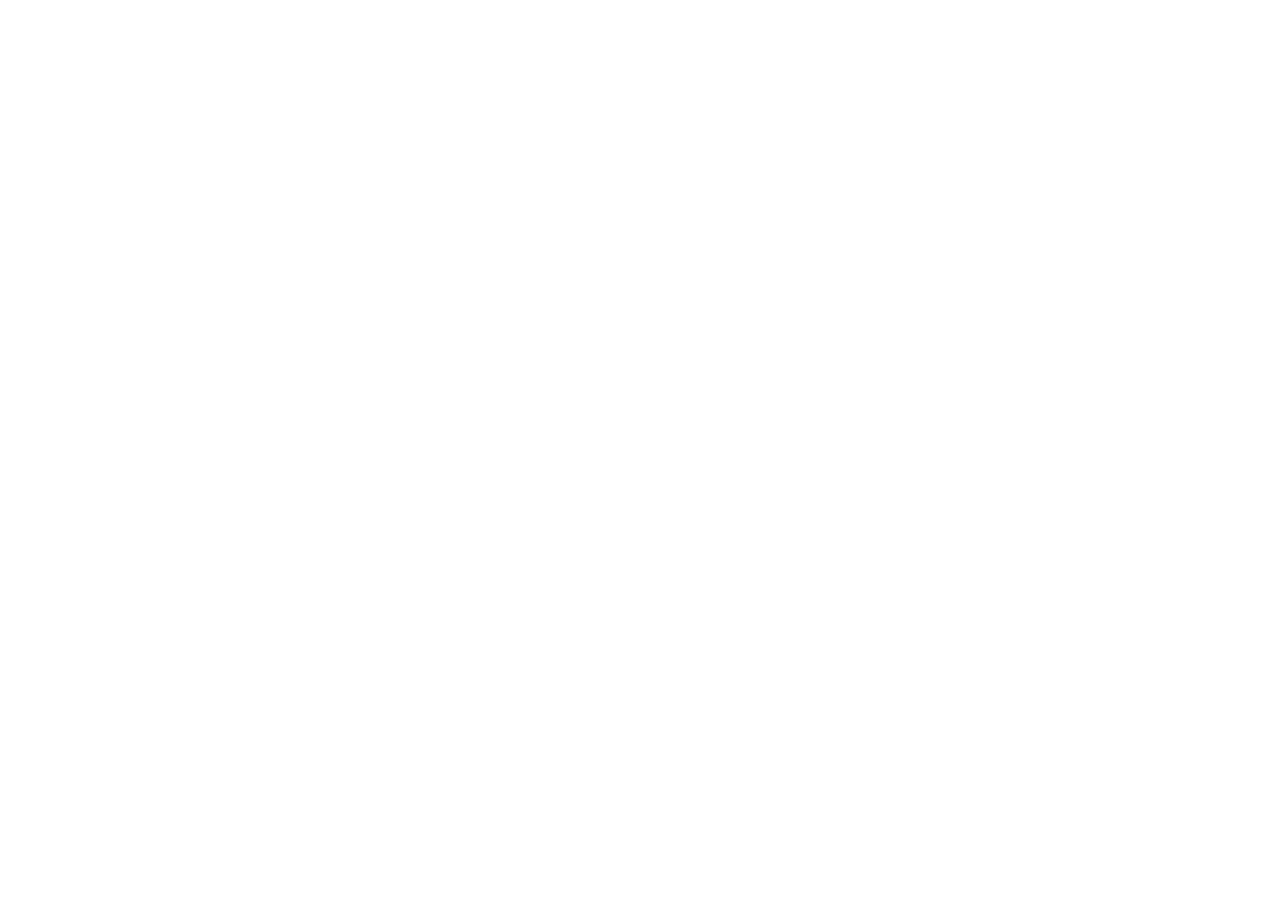
==== index.html @ 8c186a13 "initial site files" ====
<!DOCTYPE html>
<html lang="en">
<head>
    <meta charset="UTF-8">
    <meta name="viewport" content="width=device-width, initial-scale=1.0">
    <meta http-equiv="X-UA-Compatible" content="ie=edge">
    <title>Document</title>

</head>
<body>
    
</body>
</html>
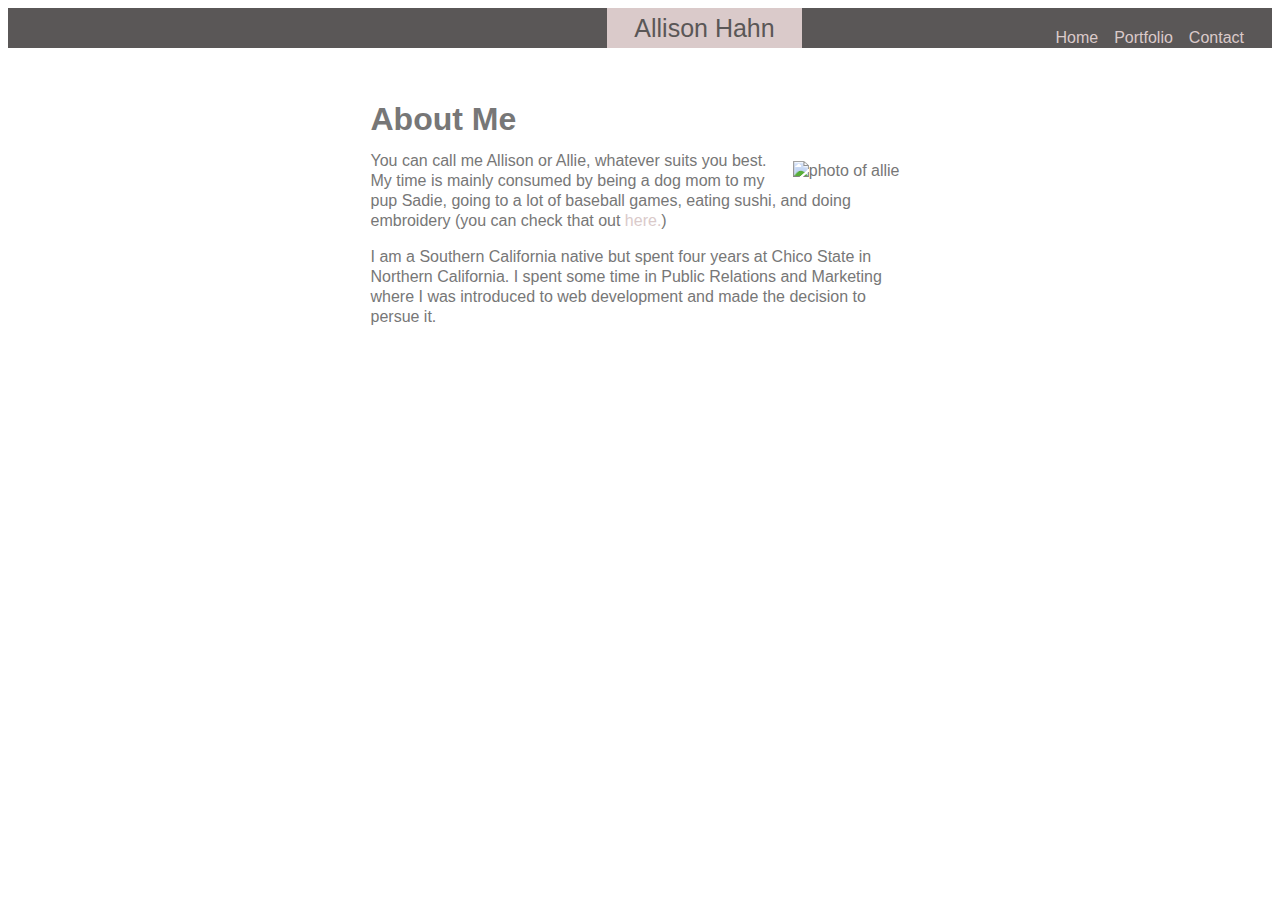
==== commit c4294447: "added styling for site and added content to index" ====
--- a/index.html
+++ b/index.html
@@ -5,9 +5,32 @@
     <meta name="viewport" content="width=device-width, initial-scale=1.0">
     <meta http-equiv="X-UA-Compatible" content="ie=edge">
     <title>Document</title>
-
+    <link rel="stylesheet" href="assets/css/style.css">
 </head>
 <body>
-    
+<body background="file:///Users/allisonhahn/Desktop/basic-portfolio/assets/images/vertical-waves.png">
+    <header>
+        <div id=name>
+           Allison Hahn
+        </div>
+        <ul>
+            <li><a href="contact.html" class=headerlinks>Contact</a></li>
+            <li><a href="portfolio.html" class=headerlinks>Portfolio</a></li>
+            <li><a href="index.html" class=headerlinks>Home</a></li>
+        </ul>
+    </header>
+    <br>
+    <div class="wrapper">
+        <h1> About Me</h1>
+
+        <img src="file:///Users/allisonhahn/Desktop/basic-portfolio/assets/images/allie.jpg" alt="photo of allie">
+        <p> You can call me Allison or Allie, whatever suits you best. My time is mainly consumed
+                by being a dog mom to my pup Sadie, going to a lot of baseball games, eating sushi, and doing embroidery (you can check that out <a href=https://www.instagram.com/threadache/>here.</a>)
+        </p>
+        <p> 
+            I am a Southern California native but spent four years at Chico State in Northern California. I spent some time in Public Relations and Marketing where I was introduced to web development and made the decision to persue it. 
+        </p>
+
+    </div>
 </body>
 </html>--- a/assets/css/style.css
+++ b/assets/css/style.css
@@ -0,0 +1,66 @@
+/* copy this onto every page of site */
+
+body {
+    color:#777777;
+    font-family: Arial, Helvetica, sans-serif;
+    line-height: 20px;
+}
+
+.wrapper {
+    width: 539px;
+    padding: 20px;
+    margin: 0 auto;
+    background-color: white;
+  }
+
+header {
+    padding: 20px;
+    margin-bottom: 0px;
+    color: whitesmoke;
+    background: rgb(90, 87, 87);
+    position: relative;
+  }
+
+#name {
+    position: absolute;
+    right: 470px;
+    bottom: 0;
+    width: 175px;
+    padding: 10px;
+    text-align: center;
+    background: rgb(218, 202, 202);
+    color:rgb(90, 87, 87);
+    font-family: Arial, Helvetica, sans-serif;
+    font-size: 25px;
+}
+
+ul {
+    list-style-type: none;
+    margin: 0;
+    padding: 0;
+}
+
+li {
+    display: inline;
+    float: right;
+}
+
+.headerlinks {
+    margin: 0px 8px;
+    color:rgb(218, 202, 202)
+}
+
+a:hover {
+    color: lightcoral;
+}
+
+a {
+    text-decoration: none;
+    color:rgb(218, 202, 202)
+}
+/* stop copying this onto every page of site */
+
+img {
+    float: right;
+    padding: 10px;
+}
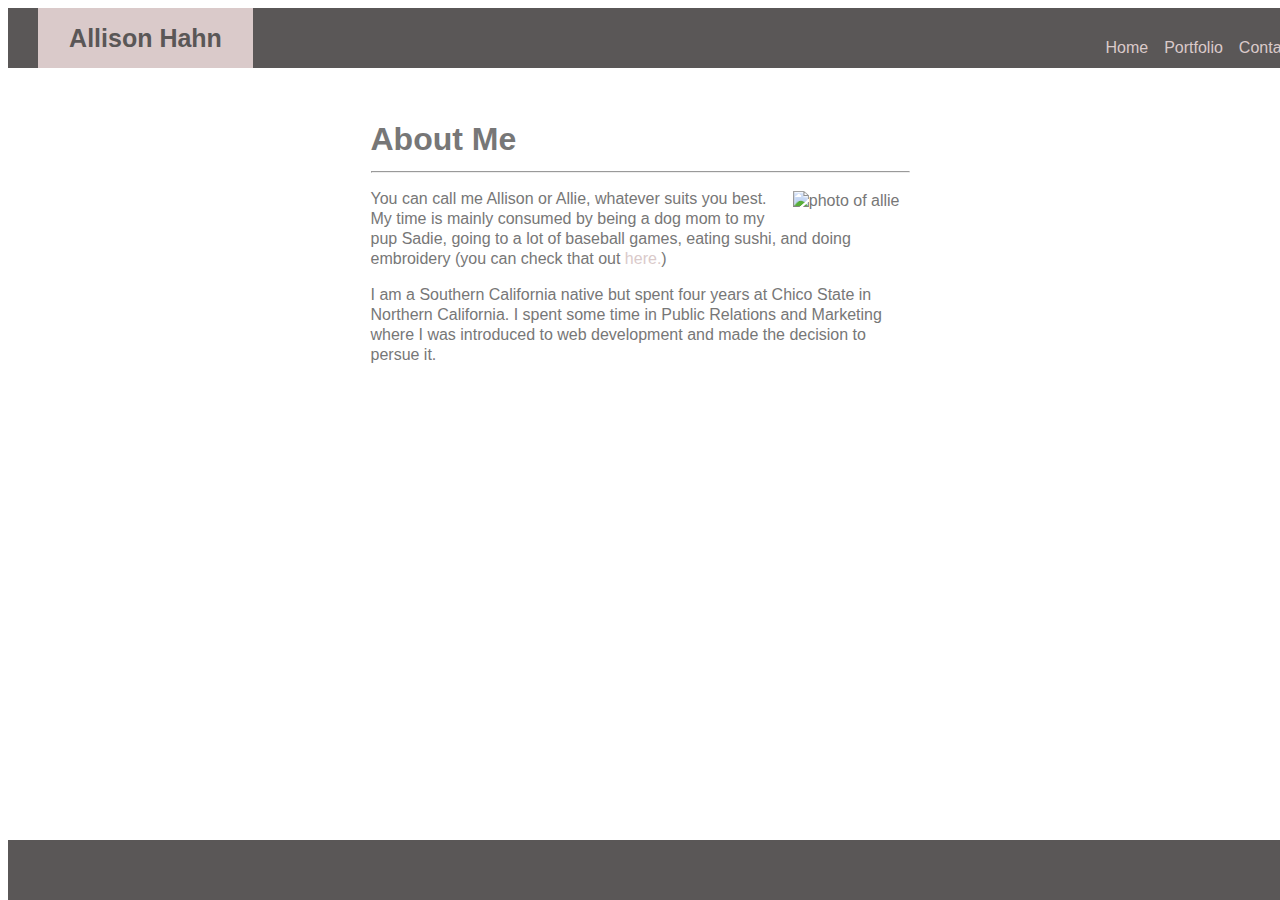
==== commit 12bf30af: "added content to contant page and adjusted header/footer" ====
--- a/index.html
+++ b/index.html
@@ -22,7 +22,7 @@
     <br>
     <div class="wrapper">
         <h1> About Me</h1>
-
+            <hr>
         <img src="file:///Users/allisonhahn/Desktop/basic-portfolio/assets/images/allie.jpg" alt="photo of allie">
         <p> You can call me Allison or Allie, whatever suits you best. My time is mainly consumed
                 by being a dog mom to my pup Sadie, going to a lot of baseball games, eating sushi, and doing embroidery (you can check that out <a href=https://www.instagram.com/threadache/>here.</a>)
@@ -32,5 +32,8 @@
         </p>
 
     </div>
+    <br>
+<footer>
+</footer>
 </body>
 </html>--- a/assets/css/style.css
+++ b/assets/css/style.css
@@ -1,5 +1,3 @@
-/* copy this onto every page of site */
-
 body {
     color:#777777;
     font-family: Arial, Helvetica, sans-serif;
@@ -14,7 +12,8 @@
   }
 
 header {
-    padding: 20px;
+    width: 100%;
+    padding: 30px;
     margin-bottom: 0px;
     color: whitesmoke;
     background: rgb(90, 87, 87);
@@ -23,15 +22,15 @@
 
 #name {
     position: absolute;
-    right: 470px;
     bottom: 0;
     width: 175px;
-    padding: 10px;
+    padding: 20px;
     text-align: center;
     background: rgb(218, 202, 202);
     color:rgb(90, 87, 87);
     font-family: Arial, Helvetica, sans-serif;
     font-size: 25px;
+    font-weight: bold;
 }
 
 ul {
@@ -56,11 +55,43 @@
 
 a {
     text-decoration: none;
-    color:rgb(218, 202, 202)
+    color:rgb(218, 202, 202);
 }
-/* stop copying this onto every page of site */
 
+footer {
+    padding: 30px;
+    margin-bottom: 0px;
+    color: whitesmoke;
+    background: #5a5757;
+    position: absolute;
+    bottom:0;
+    width: 100%;
+}
 img {
     float: right;
     padding: 10px;
 }
+
+input[type=text], select, textarea {
+    width: 100%; 
+    padding: 12px; 
+    border: 1px solid #ccc; 
+    border-radius: 4px; 
+    box-sizing: border-box; 
+    margin-top: 6px;
+    margin-bottom: 16px; 
+    resize: vertical;
+}
+
+input[type=submit] {
+    background-color:rgb(218, 202, 202);
+    color: white;
+    padding: 12px 20px;
+    border: none;
+    border-radius: 4px;
+    cursor: pointer;
+}
+
+input[type=submit]:hover {
+    background-color: lightcoral;
+}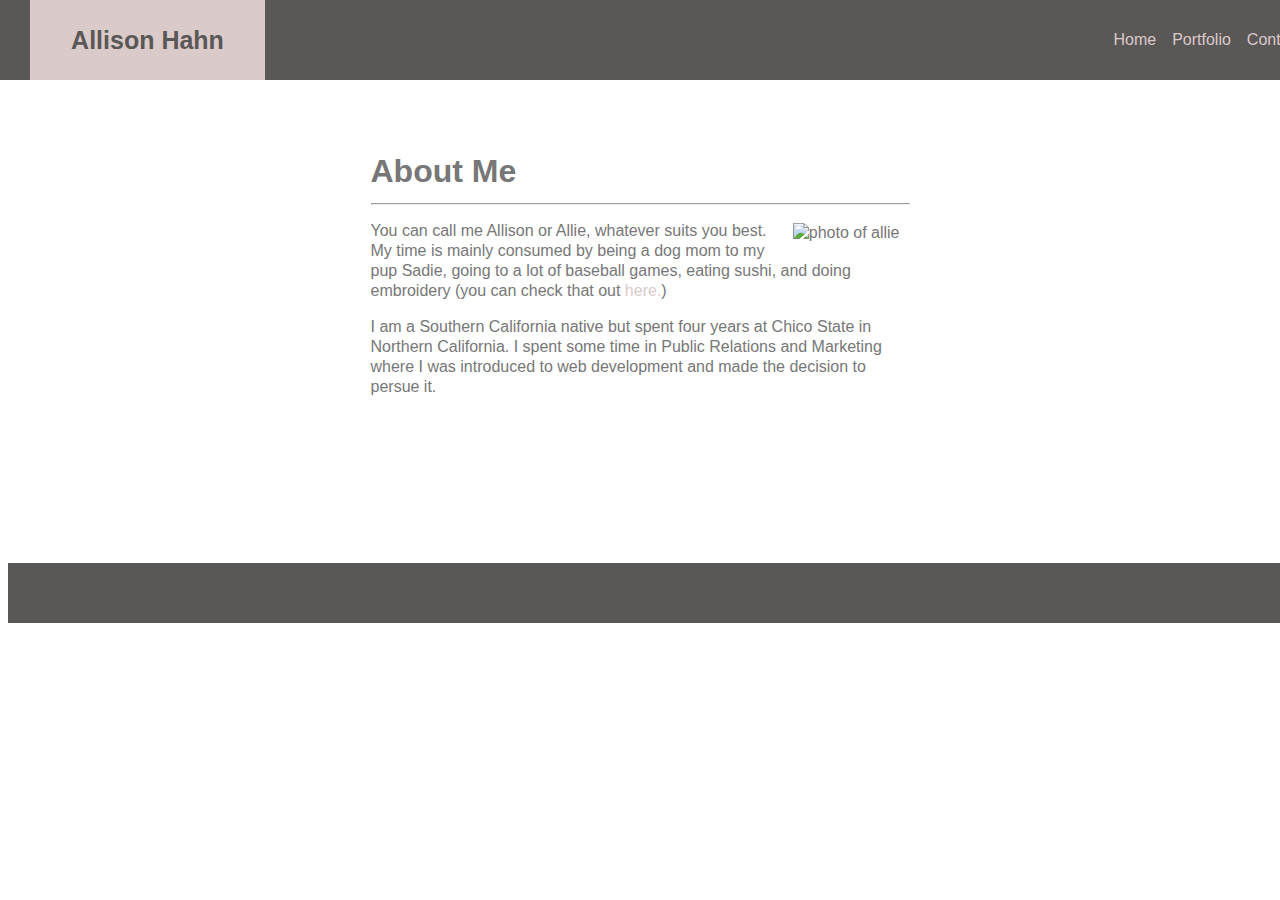
==== commit 280313b4: "added photos to porfolio section" ====
--- a/index.html
+++ b/index.html
@@ -19,7 +19,6 @@
             <li><a href="index.html" class=headerlinks>Home</a></li>
         </ul>
     </header>
-    <br>
     <div class="wrapper">
         <h1> About Me</h1>
             <hr>
--- a/assets/css/style.css
+++ b/assets/css/style.css
@@ -8,7 +8,10 @@
     width: 539px;
     padding: 20px;
     margin: 0 auto;
+    margin-top: 120px;
+    margin-bottom: 90px;
     background-color: white;
+    clear: both;
   }
 
 header {
@@ -17,14 +20,17 @@
     margin-bottom: 0px;
     color: whitesmoke;
     background: rgb(90, 87, 87);
-    position: relative;
+    position: absolute;
+    top: 0px;
+    left: 0px;
+    right: 0px;
   }
 
 #name {
     position: absolute;
     bottom: 0;
     width: 175px;
-    padding: 20px;
+    padding: 30px;
     text-align: center;
     background: rgb(218, 202, 202);
     color:rgb(90, 87, 87);
@@ -59,12 +65,15 @@
 }
 
 footer {
+    clear: both;
     padding: 30px;
     margin-bottom: 0px;
+    margin-top: 20px;
     color: whitesmoke;
     background: #5a5757;
-    position: absolute;
-    bottom:0;
+    position: relative;
+    bottom: 0px;
+    left: 0px;
     width: 100%;
 }
 img {
@@ -94,4 +103,10 @@
 
 input[type=submit]:hover {
     background-color: lightcoral;
-}+}
+
+.column {
+    float: left;
+    width: 33.33%;
+    padding: 5px;
+  }
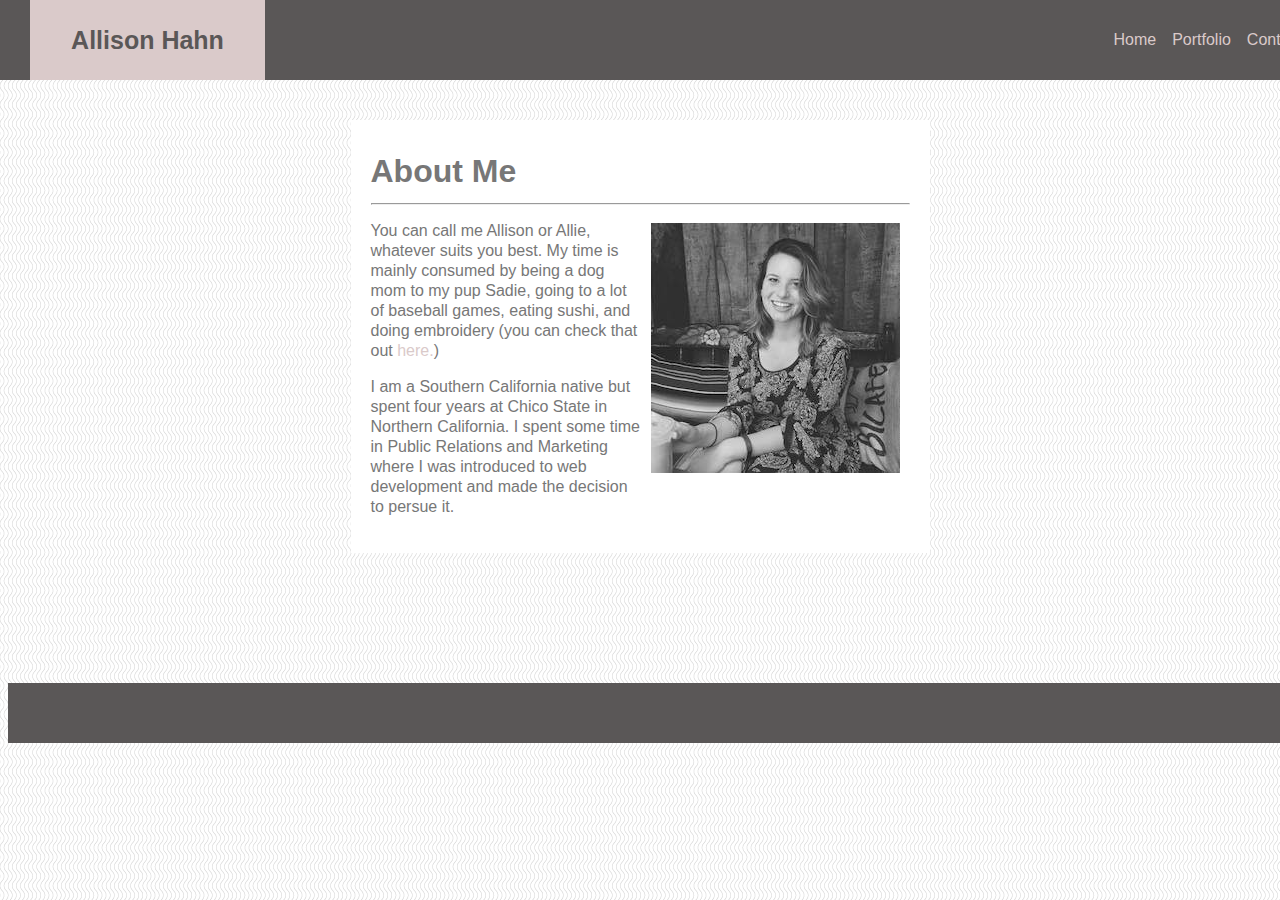
==== commit f94abcd3: "fixed photos" ====
--- a/index.html
+++ b/index.html
@@ -8,7 +8,7 @@
     <link rel="stylesheet" href="assets/css/style.css">
 </head>
 <body>
-<body background="file:///Users/allisonhahn/Desktop/basic-portfolio/assets/images/vertical-waves.png">
+<body background="assets/images/vertical-waves.png">
     <header>
         <div id=name>
            Allison Hahn
@@ -22,7 +22,7 @@
     <div class="wrapper">
         <h1> About Me</h1>
             <hr>
-        <img src="file:///Users/allisonhahn/Desktop/basic-portfolio/assets/images/allie.jpg" alt="photo of allie">
+        <img src="assets/images/allie.jpg" alt="photo of allie">
         <p> You can call me Allison or Allie, whatever suits you best. My time is mainly consumed
                 by being a dog mom to my pup Sadie, going to a lot of baseball games, eating sushi, and doing embroidery (you can check that out <a href=https://www.instagram.com/threadache/>here.</a>)
         </p>
